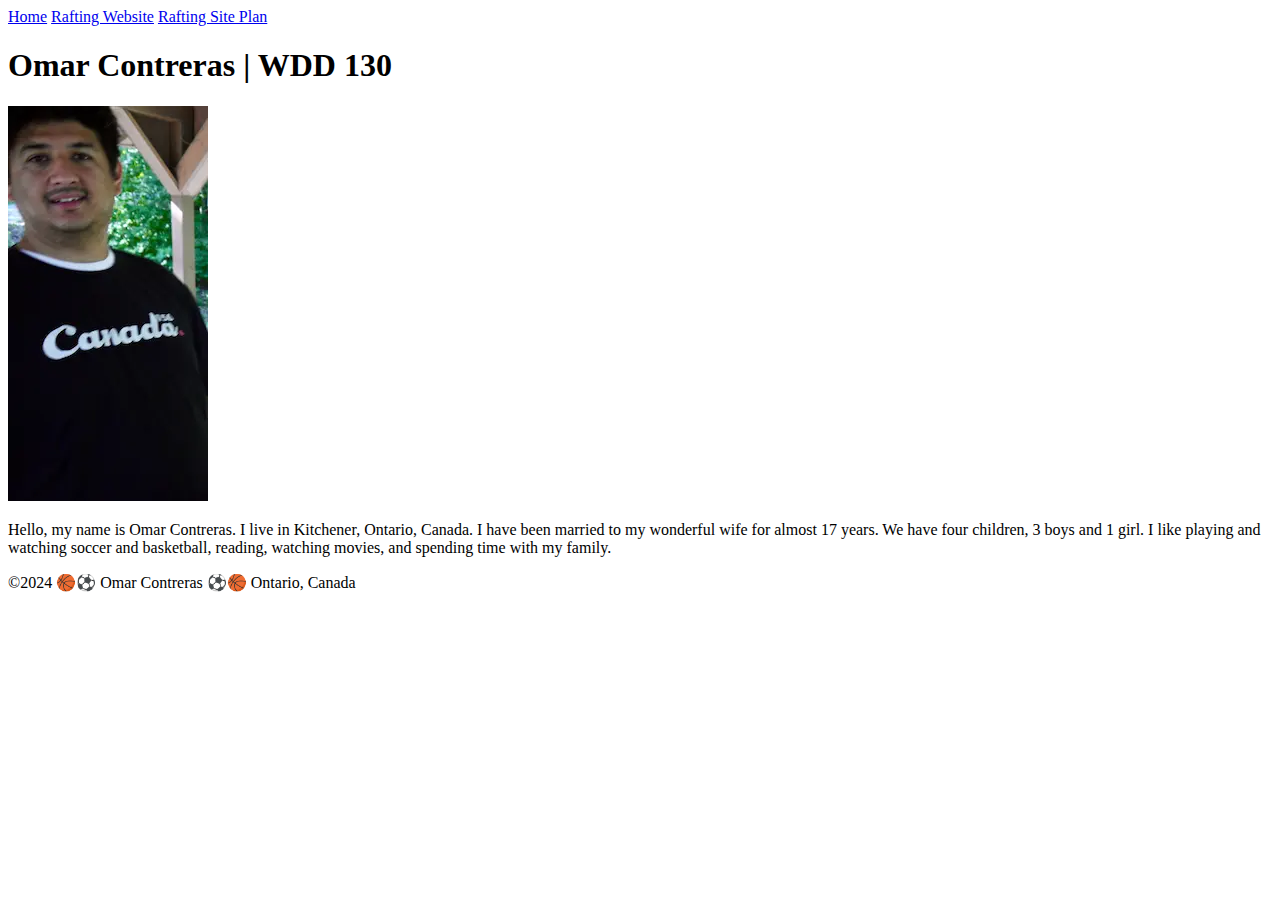
==== index.html @ 0536a775 "first commit" ====
<!DOCTYPE html>
<html lang="en-US">
    <head>
      <meta charset="utf-8">
      <meta name="viewport" content="width=device-width,initial-scale=1.0">
      <title> Omar Contreras | WDD 130</title>
    </head>
    <body>
        <header>
            <nav>
                <a href="#">Home</a>
                <a href="wwr">Rafting Website</a>
                <a href="wwr/site-plan-rafting.html">Rafting Site Plan</a>
            </nav>
        </header>
        <main>
            <h1>Omar Contreras | WDD 130</h1>
            <img src="images/profile.webp" alt="Hello, my name is Omar Contreras" width="200">
            <p>Hello, my name is Omar Contreras.  I live in Kitchener, Ontario, Canada.
                I have been married to my wonderful wife for almost 17 years.  We have four
                children, 3 boys and 1 girl.  I like playing and watching soccer and basketball, reading,
                watching movies, and spending time with my family.
            </p> 
        </main>
        <footer>
            <p>©2024 🏀⚽️ Omar Contreras ⚽️🏀 Ontario, Canada </p>
        </footer>
    </body>
</html>
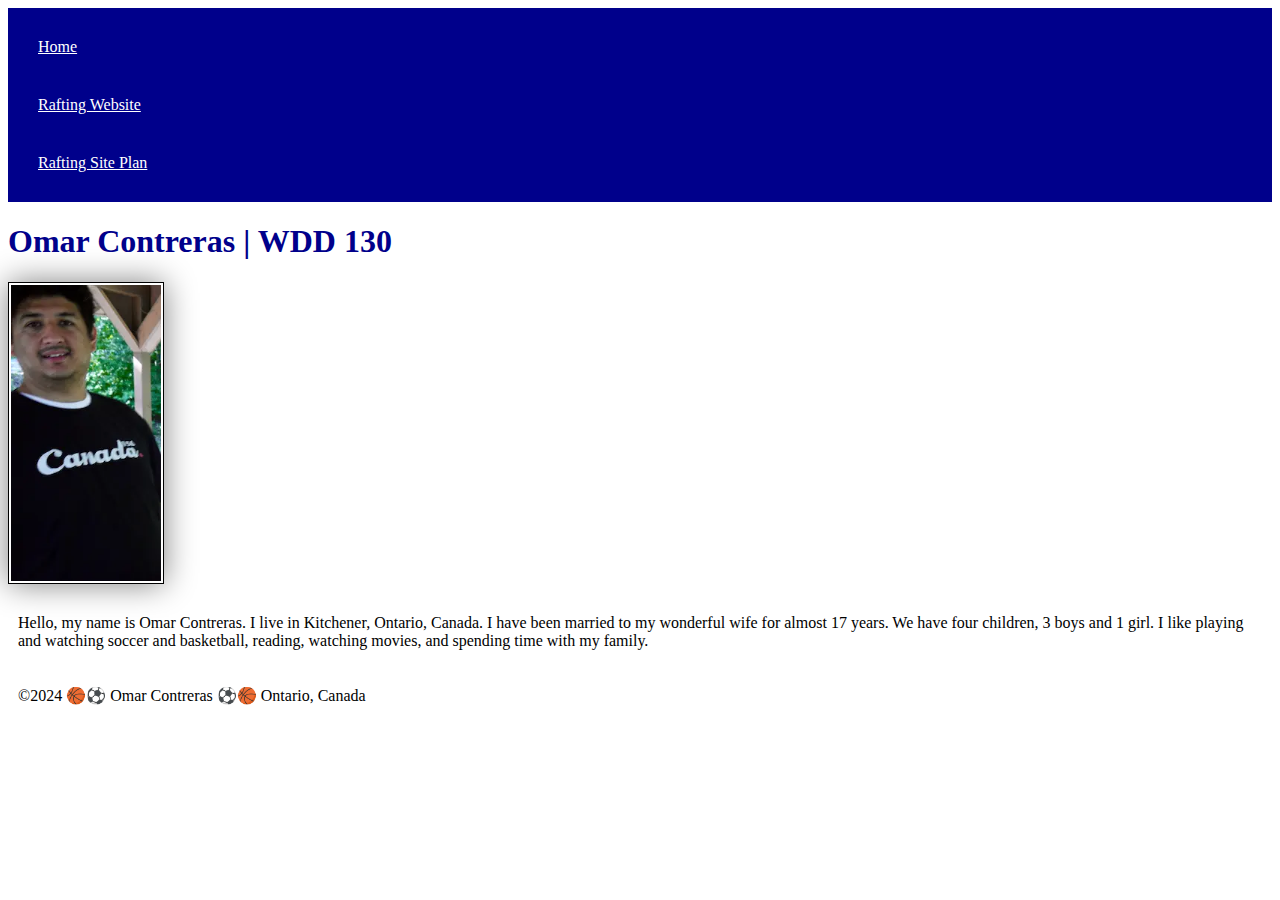
==== commit efcb7b84: "Added css to index file" ====
--- a/index.html
+++ b/index.html
@@ -3,6 +3,7 @@
     <head>
       <meta charset="utf-8">
       <meta name="viewport" content="width=device-width,initial-scale=1.0">
+      <link rel="stylesheet" href="/styles/styles.css">
       <title> Omar Contreras | WDD 130</title>
     </head>
     <body>
--- a/styles/styles.css
+++ b/styles/styles.css
@@ -0,0 +1,25 @@
+nav {
+    background-color: darkblue;
+    padding: 10px;
+}
+nav a {
+    color: white;
+    display: block;
+    padding: 20px;
+}
+
+h1 {
+    color: darkblue;
+}
+
+img {
+    width: 150px;
+    height: auto;
+    border: 1px solid black;
+    padding: 2px;
+    box-shadow: 0 0 30px gray;
+}
+
+p {
+    padding: 10px;
+}
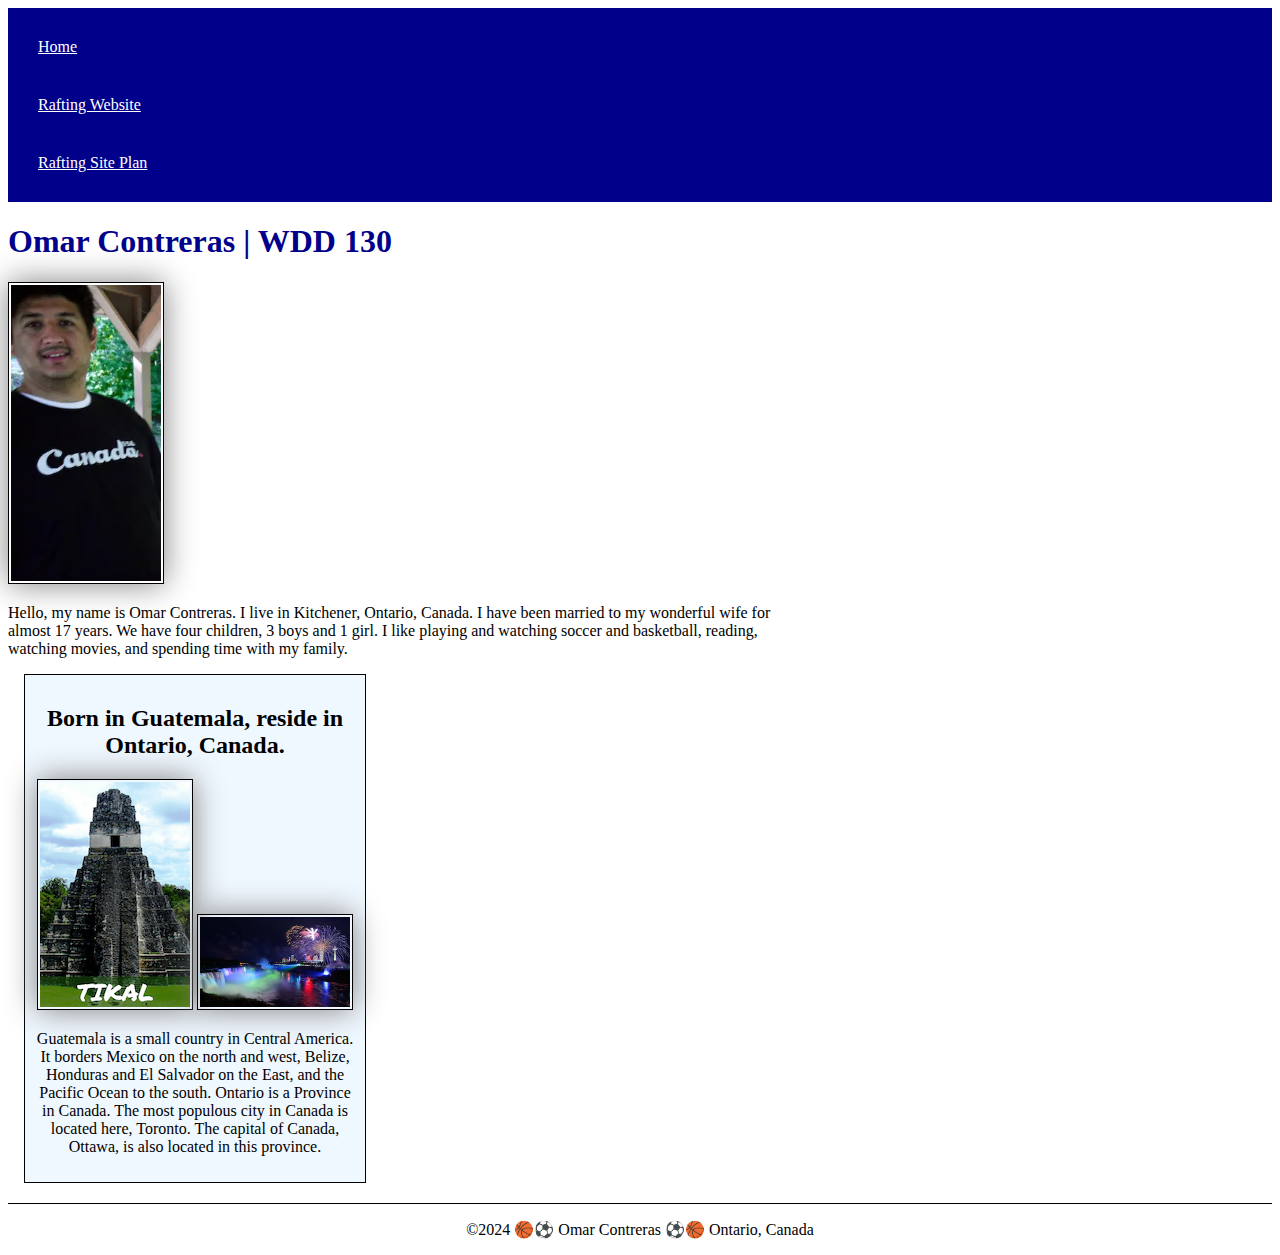
==== commit 8b895e00: "Enhancements to web page" ====
--- a/index.html
+++ b/index.html
@@ -3,8 +3,11 @@
     <head>
       <meta charset="utf-8">
       <meta name="viewport" content="width=device-width,initial-scale=1.0">
+      <title> Omar Contreras | WDD 130</title>
+      <meta name="description" content="My home page, where we are learning to make web pages">
+      <meta name="author" content="Omar Contreras">
       <link rel="stylesheet" href="/styles/styles.css">
-      <title> Omar Contreras | WDD 130</title>
+      
     </head>
     <body>
         <header>
@@ -22,6 +25,16 @@
                 children, 3 boys and 1 girl.  I like playing and watching soccer and basketball, reading,
                 watching movies, and spending time with my family.
             </p> 
+            <aside>
+                <h2> Born in Guatemala, reside in Ontario, Canada. </h2>
+                <img src="images/TIKAL.webp" alt="Mayan Temple at Tikal">
+                <img src="images/Niagara_falls_fireworks.webp" alt="Niagara Falls at night">
+                <p> Guatemala is a small country in Central America.  It borders Mexico on the north
+                    and west, Belize, Honduras and El Salvador on the East, and the Pacific Ocean to the south.
+                    Ontario is a Province in Canada.  The most populous city in Canada is located here, Toronto.
+                    The capital of Canada, Ottawa, is also located in this province.
+                </p>
+            </aside>
         </main>
         <footer>
             <p>©2024 🏀⚽️ Omar Contreras ⚽️🏀 Ontario, Canada </p>
--- a/styles/styles.css
+++ b/styles/styles.css
@@ -23,3 +23,25 @@
 p {
     padding: 10px;
 }
+main {
+    max-width: 800px;
+}
+aside {
+    width: 20rem;
+    margin: 1rem;
+    border: 1px solid black;
+    padding: 10px;
+    background-color: aliceblue;
+    color: black;
+    text-align: center;
+}
+    main img {
+    width: 150px;
+    height: auto;
+}
+p {padding: 0;}
+footer {
+ margin-top: 20px;
+ border-top: 1px solid black;
+ text-align: center;
+}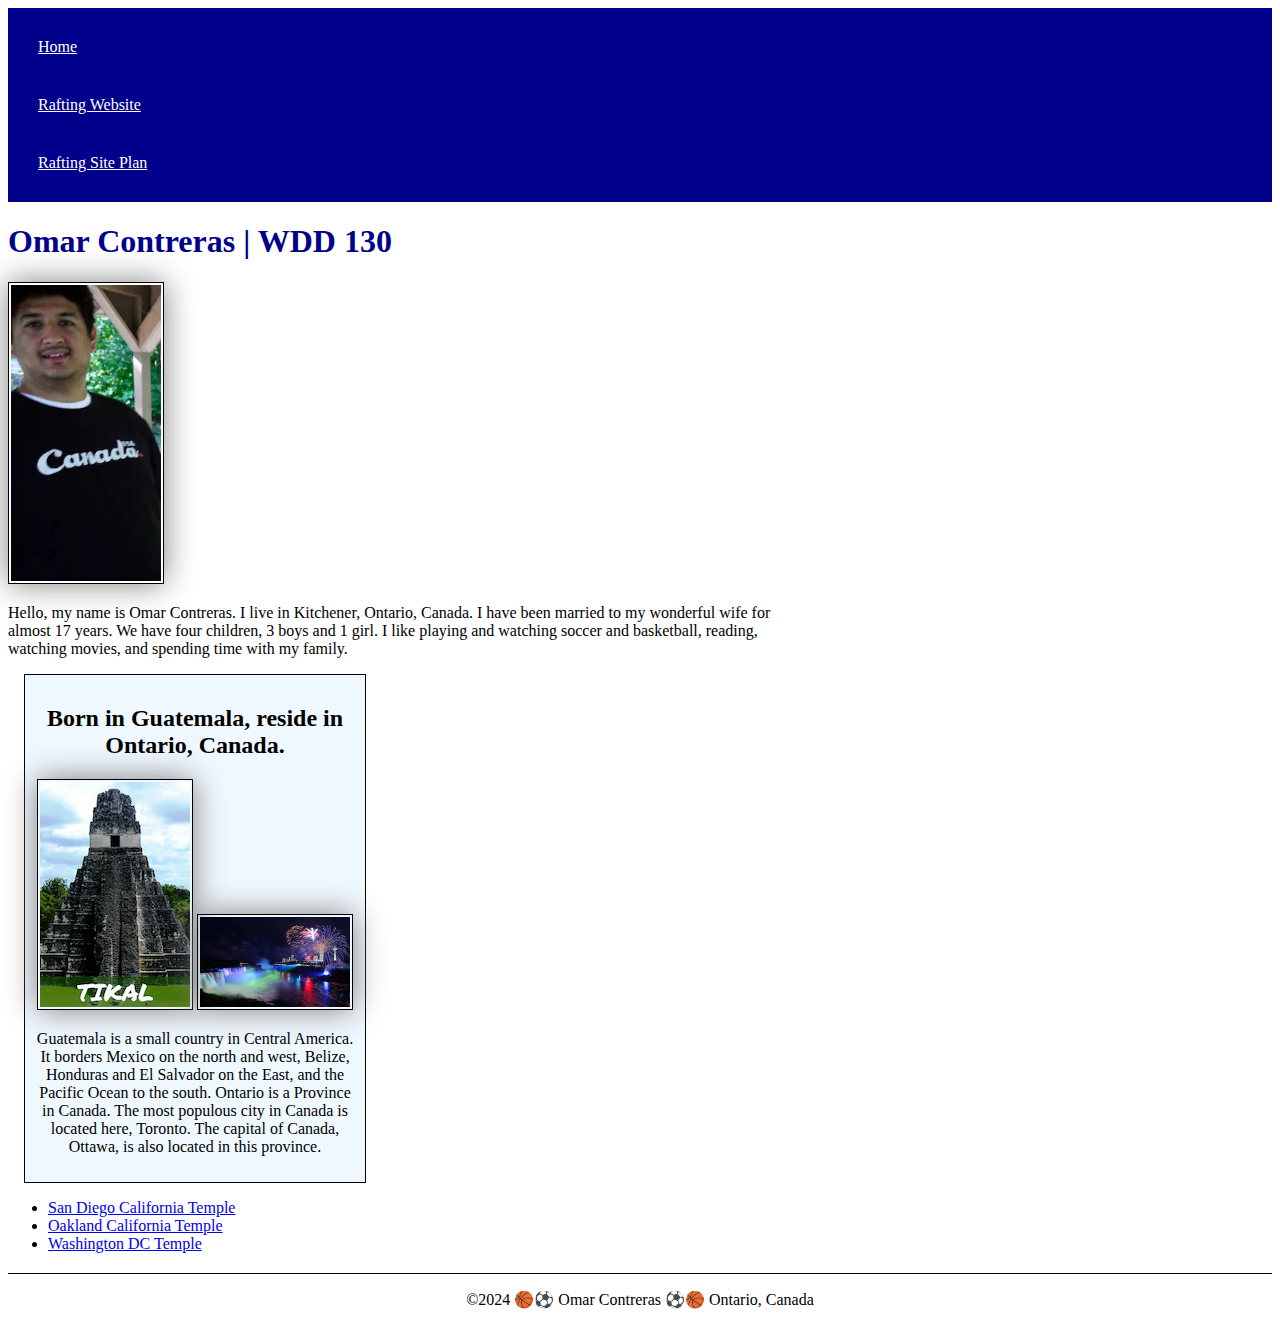
==== commit 8daff25e: "Update to index file for week 3 enhance page practice" ====
--- a/index.html
+++ b/index.html
@@ -6,7 +6,7 @@
       <title> Omar Contreras | WDD 130</title>
       <meta name="description" content="My home page, where we are learning to make web pages">
       <meta name="author" content="Omar Contreras">
-      <link rel="stylesheet" href="/styles/styles.css">
+      <link rel="stylesheet" href="styles/styles.css">
       
     </head>
     <body>
@@ -35,9 +35,15 @@
                     The capital of Canada, Ottawa, is also located in this province.
                 </p>
             </aside>
+        <ul>
+            <li><a href="https://www.churchofjesuschrist.org/temples/details/san-diego-california-temple?lang=eng" target="_blank">San Diego California Temple </a></li>
+            <li><a href="https://www.churchofjesuschrist.org/temples/details/oakland-california-temple?lang=eng" target="_blank">Oakland California Temple </a></li>
+            <li><a href="https://www.churchofjesuschrist.org/temples/details/washington-d.c.-temple?lang=eng" target="_blank">Washington DC Temple </a></li>
+        </ul>
         </main>
         <footer>
             <p>©2024 🏀⚽️ Omar Contreras ⚽️🏀 Ontario, Canada </p>
         </footer>
     </body>
+    <!--November 21 2024-->
 </html>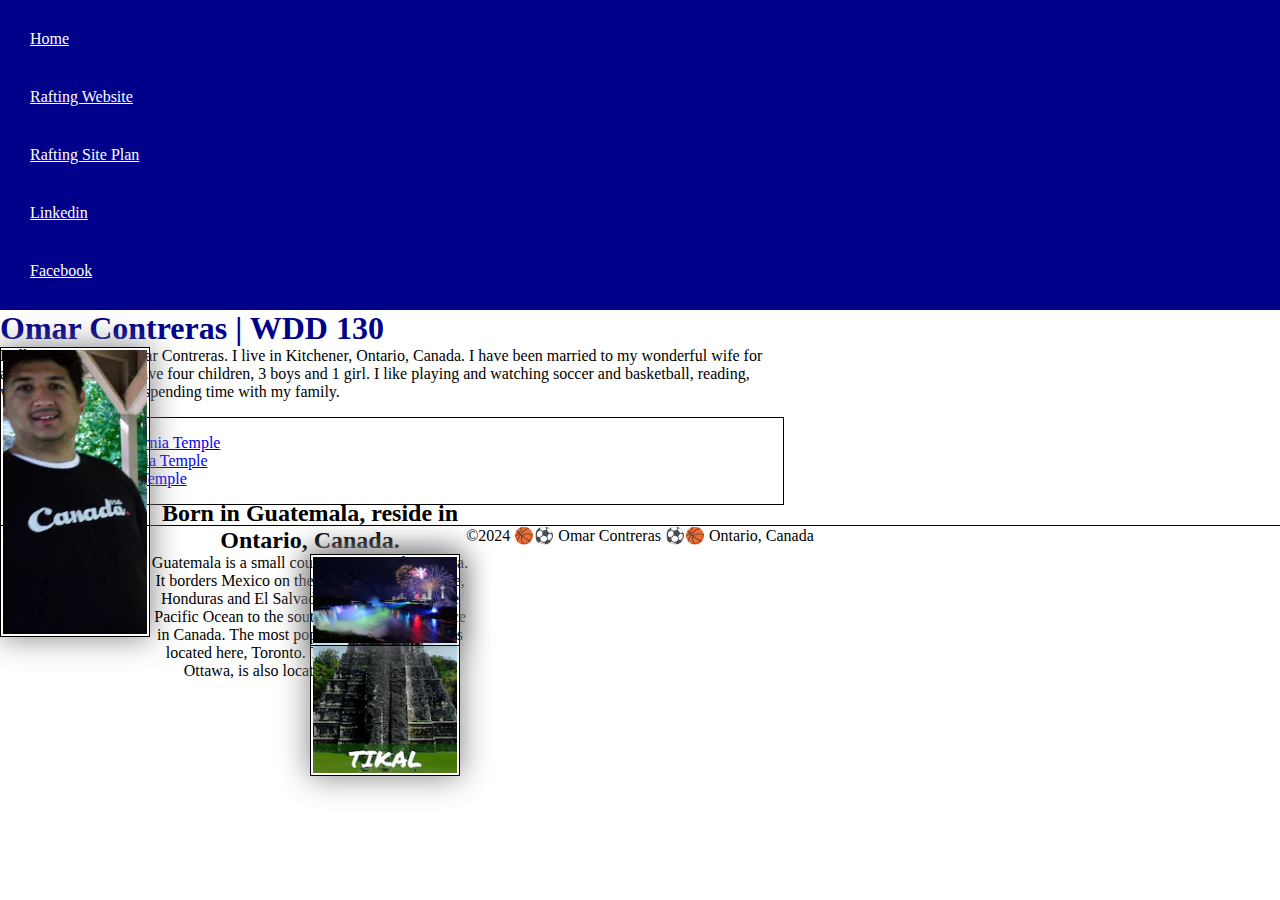
==== commit db80d33d: "Other page improvements from week 3" ====
--- a/index.html
+++ b/index.html
@@ -15,11 +15,13 @@
                 <a href="#">Home</a>
                 <a href="wwr">Rafting Website</a>
                 <a href="wwr/site-plan-rafting.html">Rafting Site Plan</a>
+                <a href="linkedin.com">Linkedin</a>
+                <a href="facebook.com">Facebook</a>
             </nav>
         </header>
         <main>
             <h1>Omar Contreras | WDD 130</h1>
-            <img src="images/profile.webp" alt="Hello, my name is Omar Contreras" width="200">
+            <img src="images/profile.webp" alt="Hello, my name is Omar Contreras" width="200" float: right>
             <p>Hello, my name is Omar Contreras.  I live in Kitchener, Ontario, Canada.
                 I have been married to my wonderful wife for almost 17 years.  We have four
                 children, 3 boys and 1 girl.  I like playing and watching soccer and basketball, reading,
@@ -34,8 +36,8 @@
                     Ontario is a Province in Canada.  The most populous city in Canada is located here, Toronto.
                     The capital of Canada, Ottawa, is also located in this province.
                 </p>
-            </aside>
-        <ul>
+            </aside class="box">
+        <ul class="box">
             <li><a href="https://www.churchofjesuschrist.org/temples/details/san-diego-california-temple?lang=eng" target="_blank">San Diego California Temple </a></li>
             <li><a href="https://www.churchofjesuschrist.org/temples/details/oakland-california-temple?lang=eng" target="_blank">Oakland California Temple </a></li>
             <li><a href="https://www.churchofjesuschrist.org/temples/details/washington-d.c.-temple?lang=eng" target="_blank">Washington DC Temple </a></li>
--- a/styles/styles.css
+++ b/styles/styles.css
@@ -1,3 +1,8 @@
+* {
+    margin: 0;
+    padding: 0;
+    box-sizing: border-box;
+}
 nav {
     background-color: darkblue;
     padding: 10px;
@@ -27,21 +32,28 @@
     max-width: 800px;
 }
 aside {
+    position: absolute;
+    top: 500px;
+    left: 150px;
     width: 20rem;
-    margin: 1rem;
-    border: 1px solid black;
-    padding: 10px;
-    background-color: aliceblue;
-    color: black;
     text-align: center;
 }
     main img {
     width: 150px;
     height: auto;
+    position: absolute;
 }
 p {padding: 0;}
 footer {
  margin-top: 20px;
  border-top: 1px solid black;
  text-align: center;
-}+}
+/* Class Selectors */
+.box {
+    margin: 1rem;
+    border: 1px solid black;
+    padding: 1rem;
+    background-color: white;
+    color: black;
+}
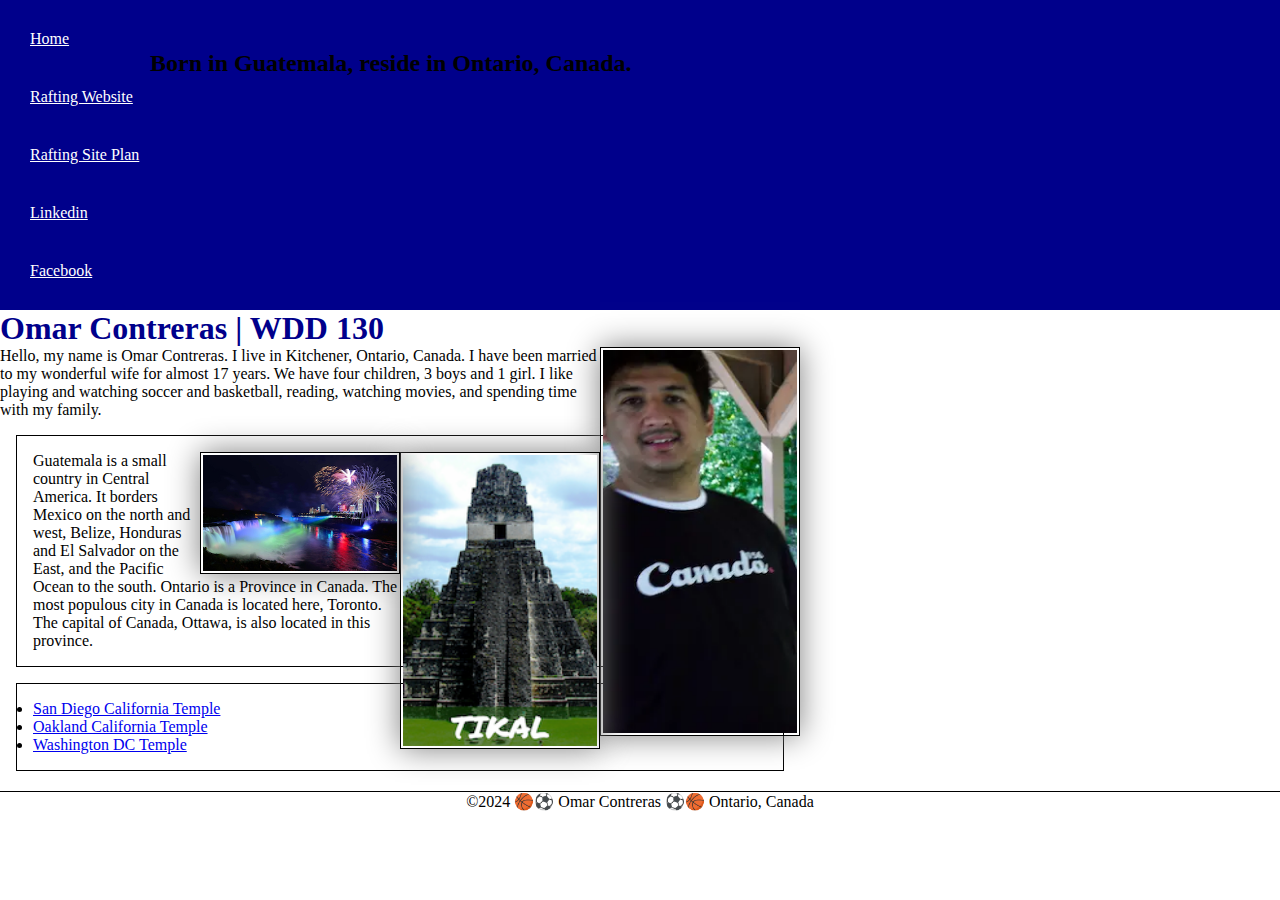
==== commit daca0ee9: "Update index page again" ====
--- a/index.html
+++ b/index.html
@@ -6,8 +6,7 @@
       <title> Omar Contreras | WDD 130</title>
       <meta name="description" content="My home page, where we are learning to make web pages">
       <meta name="author" content="Omar Contreras">
-      <link rel="stylesheet" href="styles/styles.css">
-      
+      <link rel="stylesheet" href="styles/styles.css"> 
     </head>
     <body>
         <header>
@@ -21,13 +20,13 @@
         </header>
         <main>
             <h1>Omar Contreras | WDD 130</h1>
-            <img src="images/profile.webp" alt="Hello, my name is Omar Contreras" width="200" float: right>
+            <img src="images/profile.webp" alt="Hello, my name is Omar Contreras" width="200">
             <p>Hello, my name is Omar Contreras.  I live in Kitchener, Ontario, Canada.
                 I have been married to my wonderful wife for almost 17 years.  We have four
                 children, 3 boys and 1 girl.  I like playing and watching soccer and basketball, reading,
                 watching movies, and spending time with my family.
             </p> 
-            <aside>
+            <aside class="box">
                 <h2> Born in Guatemala, reside in Ontario, Canada. </h2>
                 <img src="images/TIKAL.webp" alt="Mayan Temple at Tikal">
                 <img src="images/Niagara_falls_fireworks.webp" alt="Niagara Falls at night">
@@ -36,12 +35,12 @@
                     Ontario is a Province in Canada.  The most populous city in Canada is located here, Toronto.
                     The capital of Canada, Ottawa, is also located in this province.
                 </p>
-            </aside class="box">
-        <ul class="box">
-            <li><a href="https://www.churchofjesuschrist.org/temples/details/san-diego-california-temple?lang=eng" target="_blank">San Diego California Temple </a></li>
-            <li><a href="https://www.churchofjesuschrist.org/temples/details/oakland-california-temple?lang=eng" target="_blank">Oakland California Temple </a></li>
-            <li><a href="https://www.churchofjesuschrist.org/temples/details/washington-d.c.-temple?lang=eng" target="_blank">Washington DC Temple </a></li>
-        </ul>
+            </aside>
+                <ul class="box">
+                    <li><a href="https://www.churchofjesuschrist.org/temples/details/san-diego-california-temple?lang=eng" target="_blank">San Diego California Temple </a></li>
+                    <li><a href="https://www.churchofjesuschrist.org/temples/details/oakland-california-temple?lang=eng" target="_blank">Oakland California Temple </a></li>
+                    <li><a href="https://www.churchofjesuschrist.org/temples/details/washington-d.c.-temple?lang=eng" target="_blank">Washington DC Temple </a></li>
+                </ul>
         </main>
         <footer>
             <p>©2024 🏀⚽️ Omar Contreras ⚽️🏀 Ontario, Canada </p>
--- a/styles/styles.css
+++ b/styles/styles.css
@@ -31,19 +31,31 @@
 main {
     max-width: 800px;
 }
-aside {
-    position: absolute;
-    top: 500px;
+aside image {
+   /*position: absolute;*/
+    /*border: 1px solid black;
+    margin: 1rem;
+    padding: 1rem;*/
+   /* top: 500px;*/
+   width: 200px;
+   height: auto;
     left: 150px;
     width: 20rem;
     text-align: center;
 }
+aside h2 {
+    position: absolute;
+    top: 50px;
+    left: 150px;
+}
     main img {
-    width: 150px;
+    width: 200px;
     height: auto;
-    position: absolute;
+    float: right;
+    /*position: absolute;*/
 }
 p {padding: 0;}
+
 footer {
  margin-top: 20px;
  border-top: 1px solid black;
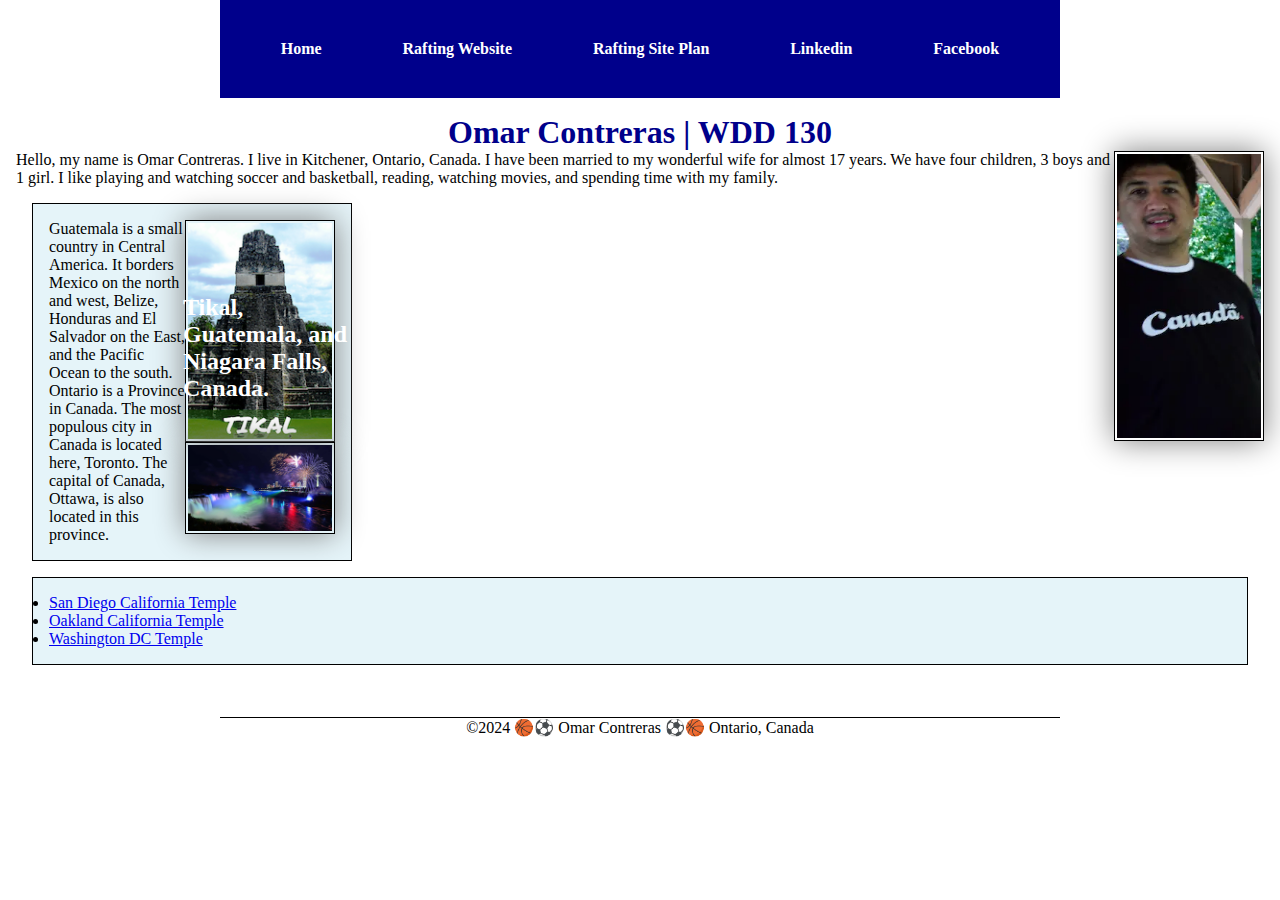
==== commit e5d23dc8: "week05 updates" ====
--- a/index.html
+++ b/index.html
@@ -18,30 +18,32 @@
                 <a href="facebook.com">Facebook</a>
             </nav>
         </header>
-        <main>
-            <h1>Omar Contreras | WDD 130</h1>
-            <img src="images/profile.webp" alt="Hello, my name is Omar Contreras" width="200">
-            <p>Hello, my name is Omar Contreras.  I live in Kitchener, Ontario, Canada.
+        <div class="grid">
+            <main>
+                <h1>Omar Contreras | WDD 130</h1>
+                <img src="images/profile.webp" alt="Hello, my name is Omar Contreras" width="200">
+                <p>Hello, my name is Omar Contreras.  I live in Kitchener, Ontario, Canada.
                 I have been married to my wonderful wife for almost 17 years.  We have four
                 children, 3 boys and 1 girl.  I like playing and watching soccer and basketball, reading,
                 watching movies, and spending time with my family.
-            </p> 
-            <aside class="box">
-                <h2> Born in Guatemala, reside in Ontario, Canada. </h2>
-                <img src="images/TIKAL.webp" alt="Mayan Temple at Tikal">
-                <img src="images/Niagara_falls_fireworks.webp" alt="Niagara Falls at night">
-                <p> Guatemala is a small country in Central America.  It borders Mexico on the north
+                </p> 
+                <aside class="box">
+                    <h2> Tikal, Guatemala, and Niagara Falls, Canada. </h2>
+                    <img src="images/TIKAL.webp" alt="Mayan Temple at Tikal">
+                    <img src="images/Niagara_falls_fireworks.webp" alt="Niagara Falls at night">
+                    <p> Guatemala is a small country in Central America.  It borders Mexico on the north
                     and west, Belize, Honduras and El Salvador on the East, and the Pacific Ocean to the south.
                     Ontario is a Province in Canada.  The most populous city in Canada is located here, Toronto.
                     The capital of Canada, Ottawa, is also located in this province.
-                </p>
-            </aside>
-                <ul class="box">
-                    <li><a href="https://www.churchofjesuschrist.org/temples/details/san-diego-california-temple?lang=eng" target="_blank">San Diego California Temple </a></li>
-                    <li><a href="https://www.churchofjesuschrist.org/temples/details/oakland-california-temple?lang=eng" target="_blank">Oakland California Temple </a></li>
-                    <li><a href="https://www.churchofjesuschrist.org/temples/details/washington-d.c.-temple?lang=eng" target="_blank">Washington DC Temple </a></li>
-                </ul>
-        </main>
+                    </p>
+                </aside>
+                    <ul class="box">
+                        <li><a href="https://www.churchofjesuschrist.org/temples/details/san-diego-california-temple?lang=eng" target="_blank">San Diego California Temple </a></li>
+                        <li><a href="https://www.churchofjesuschrist.org/temples/details/oakland-california-temple?lang=eng" target="_blank">Oakland California Temple </a></li>
+                        <li><a href="https://www.churchofjesuschrist.org/temples/details/washington-d.c.-temple?lang=eng" target="_blank">Washington DC Temple </a></li>
+                    </ul>
+            </main>
+        </div>
         <footer>
             <p>©2024 🏀⚽️ Omar Contreras ⚽️🏀 Ontario, Canada </p>
         </footer>
--- a/styles/styles.css
+++ b/styles/styles.css
@@ -3,18 +3,42 @@
     padding: 0;
     box-sizing: border-box;
 }
+header, footer {
+    max-width: 840px;
+    margin: 0 auto;
+}
 nav {
+    display: flex;
+    justify-content: space-evenly;
+    align-items: center;
     background-color: darkblue;
     padding: 10px;
+    box-sizing: border-box;
 }
 nav a {
     color: white;
     display: block;
-    padding: 20px;
+    padding: 30px;
+    text-decoration: none;
+    font-weight: 600;;
 }
 
 h1 {
     color: darkblue;
+    border-bottom: 10px;
+    text-align: center;
+}
+
+p {
+    padding: 10px;
+}
+.grid {
+    display: grid;
+    align-items: center;
+}
+main {
+    grid-column: 2/3;
+    margin: 1rem;
 }
 
 img {
@@ -24,12 +48,11 @@
     padding: 2px;
     box-shadow: 0 0 30px gray;
 }
-
-p {
-    padding: 10px;
-}
-main {
-    max-width: 800px;
+aside {
+    width: 20rem;
+    position: relative;
+    grid-column: 1/2;
+    grid-row: 1/2;
 }
 aside image {
    /*position: absolute;*/
@@ -45,11 +68,12 @@
 }
 aside h2 {
     position: absolute;
-    top: 50px;
+    top: 90px;
     left: 150px;
+    color: white;
 }
     main img {
-    width: 200px;
+    width: 150px;
     height: auto;
     float: right;
     /*position: absolute;*/
@@ -66,6 +90,6 @@
     margin: 1rem;
     border: 1px solid black;
     padding: 1rem;
-    background-color: white;
+    background-color: rgb(229, 244, 249);
     color: black;
 }
